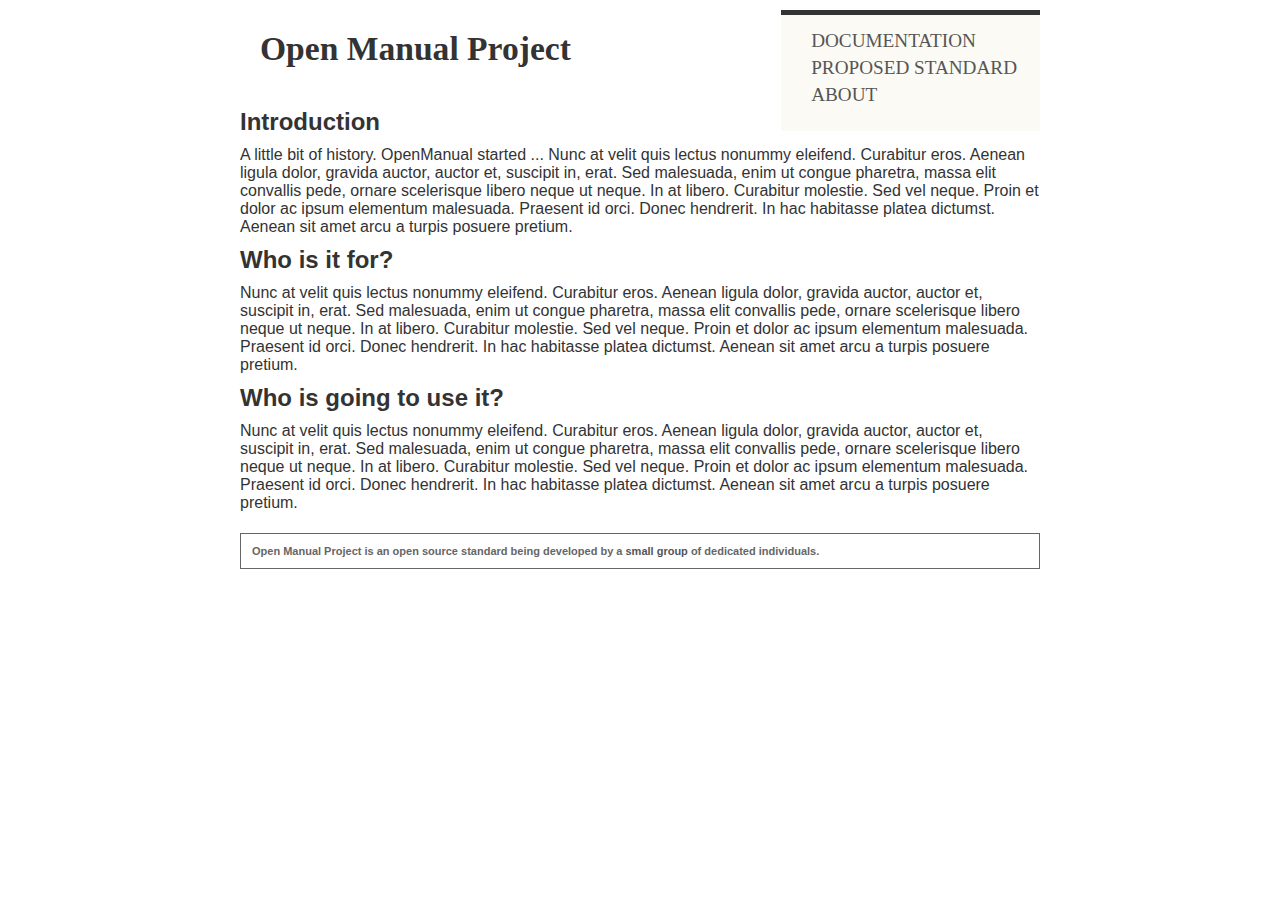
==== about.html @ 8520f372 "Initial commit." ====
<!DOCTYPE html PUBLIC "-//W3C//DTD XHTML 1.0 Transitional//EN"
        "http://www.w3.org/TR/xhtml1/DTD/xhtml1-transitional.dtd">
<html xmlns="http://www.w3.org/1999/xhtml">
<head>
  <title>Open Manual Project</title>
  <meta http-equiv="Content-Type" content="text/html;charset=utf-8" />
  <meta name="description" content="" />
  <meta name="keywords" content="" />
  <link rel="stylesheet" type="text/css" href="home.css" /> 
</head>

<body class="" onload="">
<div class="container">
  <ul id="navbar">
    <li id="topics"><a href="documentation.html" title="Documentation">Documentation</a></li>
    <li id="topics"><a href="standard.html" title="Standard">Proposed Standard</a></li>
    <li id="articles"><a href="about.html" title="About">About</a></li>
  </ul>

  <h1>Open Manual Project</h1>

  <h2>Introduction</h2>

  <p>A little bit of history. OpenManual started ... Nunc at velit quis lectus nonummy eleifend. Curabitur eros. Aenean ligula dolor, gravida auctor, auctor et, suscipit in, erat. Sed malesuada, enim ut congue pharetra, massa elit convallis pede, ornare scelerisque libero neque ut neque. In at libero. Curabitur molestie. Sed vel neque. Proin et dolor ac ipsum elementum malesuada. Praesent id orci. Donec hendrerit. In hac habitasse platea dictumst. Aenean sit amet arcu a turpis posuere pretium.</p>

  <h2>Who is it for?</h2>

  <p>Nunc at velit quis lectus nonummy eleifend. Curabitur eros. Aenean ligula dolor, gravida auctor, auctor et, suscipit in, erat. Sed malesuada, enim ut congue pharetra, massa elit convallis pede, ornare scelerisque libero neque ut neque. In at libero. Curabitur molestie. Sed vel neque. Proin et dolor ac ipsum elementum malesuada. Praesent id orci. Donec hendrerit. In hac habitasse platea dictumst. Aenean sit amet arcu a turpis posuere pretium.</p>

  <h2>Who is going to use it?</h2>
  <p>Nunc at velit quis lectus nonummy eleifend. Curabitur eros. Aenean ligula dolor, gravida auctor, auctor et, suscipit in, erat. Sed malesuada, enim ut congue pharetra, massa elit convallis pede, ornare scelerisque libero neque ut neque. In at libero. Curabitur molestie. Sed vel neque. Proin et dolor ac ipsum elementum malesuada. Praesent id orci. Donec hendrerit. In hac habitasse platea dictumst. Aenean sit amet arcu a turpis posuere pretium.</p>
  <h2>
<div class="footer">Open Manual Project is an open source standard being developed by a <a href="about.html">small group</a> of dedicated individuals.</div>

</div>

</body>
</html>
---- home.css ----
*  {
    margin: 0;
    padding: 0;
}

strong {
    color: black;
}

h1 {
    font: bold 2.1em Georgia,"Times New Roman",serif;
    padding: 20px 0 30px 20px;
}

h2 {
    padding: 10px 0 10px 0;
}

h3 {
    font-weight: normal;
}

h4 {
    margin: 15px 0 5px 0;
}

a  {
    border-color: #B85232;
    text-decoration: none;
    color: #555555;
}

body  {
    padding: 10px 0 0 0;
    color:#333333;
    font: 1em Verdana,sans-serif;
    margin:0;
    text-align: center;
}

#navbar  {
   background: none repeat scroll 0 0 #FBFAF4;
   border-top: 5px solid #333333;
   height: 5em;
   text-transform: uppercase;
   color:#555555;
   font: 1.2em Georgia,Times,serif;
   float: right;
}

#navbar li {
   padding: 5px 23px 0 0px;
   list-style:none outside none;
}

#navbar a:hover {
    background-color: #F4F2E4;
}

.footer a {
    font-weight: bold;
}

a:hover {
    border-bottom:1px solid #9A8E51;
    color:#000000;
}

#readmore a:hover {
    background-color: #B5BCE3;
}

.intro {
  background-color: #9AA3DB;
  font-color: #000;
  margin: 50px 0 20px 0;
  padding: 20px 40px 20px 40px;
}

.container {
    margin:0 auto;
    padding:0;
    position:relative;
    text-align:left;
    width:800px;
}


#readmore {
    font-size: 1.2em;
    padding: 10px 20px 0 0;
    text-align: right;
}

#main {
    width:750px;
    height: 270px;
    margin: 1em auto;
}

#main div {
    padding: 0 20px 0 20px
}

 ul {
    padding: 10px 0 10px 30px ;
}

.why {
    font-size: 1.2em;
    font-weight: bold;
}

pre {
    margin: 20px;
    white-space: pre-wrap;       /* css-3 */
    white-space: -moz-pre-wrap !important;  /* Mozilla, since 1999 */
    white-space: -pre-wrap;      /* Opera 4-6 */
    white-space: -o-pre-wrap;    /* Opera 7 */
    word-wrap: break-word;       /* Internet Explorer 5.5+ */
}

#left-side {
 float:left;
 width:300px;

 }

#right-side {
 float:right;
 width: 300px;
}

.footer  {
    border-color:#666666;
    border-style:solid;
    border-width:1px;
    color:#666666;
    font-size:11px;
    clear: both;
    padding: 1em;
    margin: 1em 0 1em 0;
}
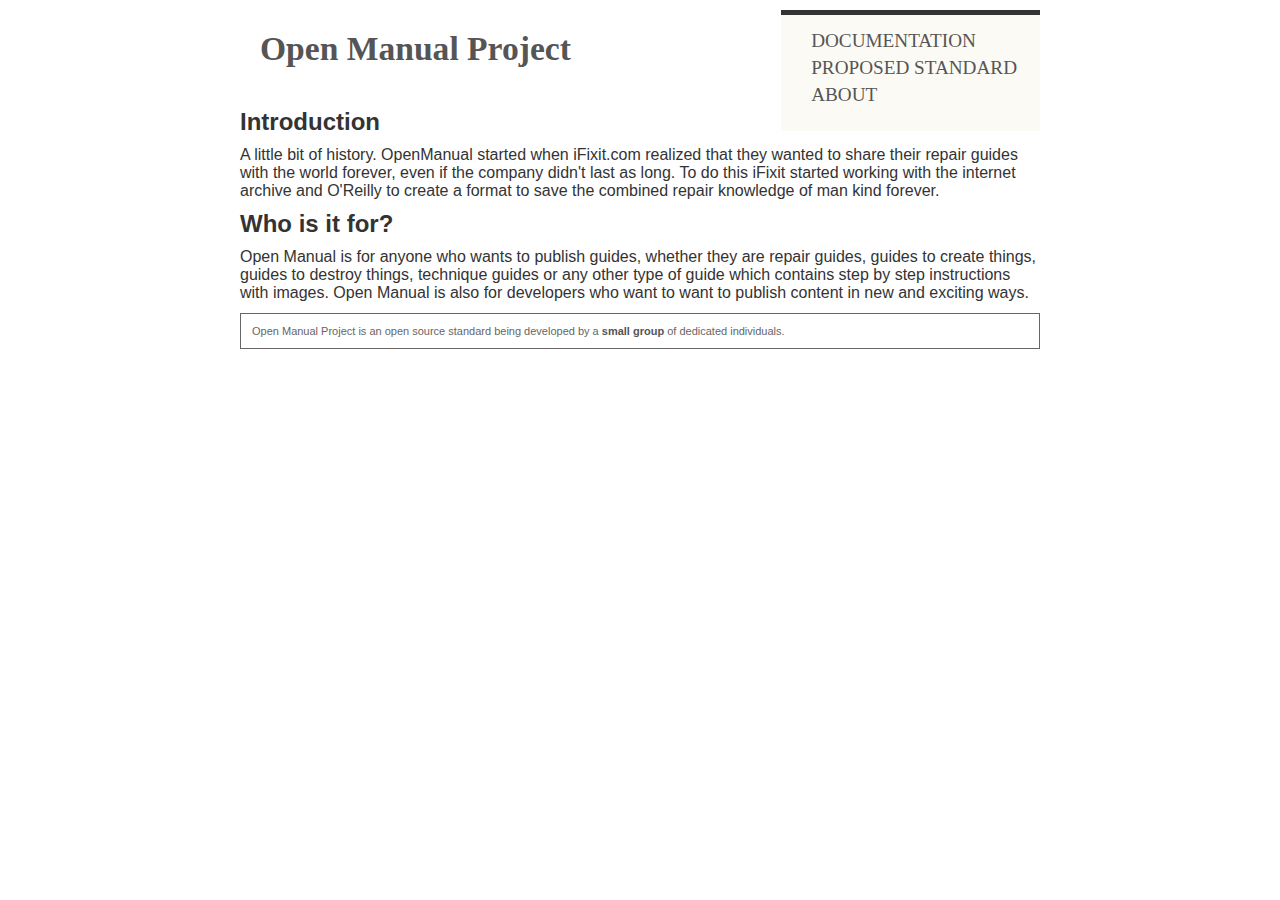
==== commit 52f607c2: "Trying to start writting the filler text" ====
--- a/about.html
+++ b/about.html
@@ -1,38 +1,43 @@
-<!DOCTYPE html PUBLIC "-//W3C//DTD XHTML 1.0 Transitional//EN"
-        "http://www.w3.org/TR/xhtml1/DTD/xhtml1-transitional.dtd">
-<html xmlns="http://www.w3.org/1999/xhtml">
-<head>
-  <title>Open Manual Project</title>
-  <meta http-equiv="Content-Type" content="text/html;charset=utf-8" />
-  <meta name="description" content="" />
-  <meta name="keywords" content="" />
-  <link rel="stylesheet" type="text/css" href="home.css" /> 
-</head>
+<!DOCTYPE html>
+<html>
+   <head>
+      <title>Open Manual Project : About</title>
+      <meta http-equiv="Content-Type" content="text/html;charset=utf-8" />
+      <meta name="description" content="" />
+      <meta name="keywords" content="" />
+      <link rel="stylesheet" type="text/css" href="home.css" /> 
+   </head>
+   <body>
+      <div class="container">
+         <ul id="navbar">
+            <li id="topics"><a href="documentation.html" title="Documentation">Documentation</a></li>
+            <li id="topics"><a href="standard.html" title="Standard">Proposed Standard</a></li>
+            <li id="articles"><a href="about.html" title="About">About</a></li>
+         </ul>
 
-<body class="" onload="">
-<div class="container">
-  <ul id="navbar">
-    <li id="topics"><a href="documentation.html" title="Documentation">Documentation</a></li>
-    <li id="topics"><a href="standard.html" title="Standard">Proposed Standard</a></li>
-    <li id="articles"><a href="about.html" title="About">About</a></li>
-  </ul>
+         <h1><a href="index.html" title="Home">Open Manual Project</a></h1>
 
-  <h1>Open Manual Project</h1>
+         <h2>Introduction</h2>
 
-  <h2>Introduction</h2>
+         <p>
+         A little bit of history. OpenManual started when iFixit.com realized
+         that they wanted to share their repair guides with the world forever,
+         even if the company didn't last as long.  To do this iFixit started
+         working with the internet archive and O'Reilly to create a format to
+         save the combined repair knowledge of man kind forever.
+         </p>
 
-  <p>A little bit of history. OpenManual started ... Nunc at velit quis lectus nonummy eleifend. Curabitur eros. Aenean ligula dolor, gravida auctor, auctor et, suscipit in, erat. Sed malesuada, enim ut congue pharetra, massa elit convallis pede, ornare scelerisque libero neque ut neque. In at libero. Curabitur molestie. Sed vel neque. Proin et dolor ac ipsum elementum malesuada. Praesent id orci. Donec hendrerit. In hac habitasse platea dictumst. Aenean sit amet arcu a turpis posuere pretium.</p>
+         <h2>Who is it for?</h2>
 
-  <h2>Who is it for?</h2>
+         <p>
+         Open Manual is for anyone who wants to publish guides, whether they
+         are repair guides, guides to create things, guides to destroy things,
+         technique guides or any other type of guide which contains step by
+         step instructions with images. Open Manual is also for developers who
+         want to want to publish content in new and exciting ways. 
+         </p>
 
-  <p>Nunc at velit quis lectus nonummy eleifend. Curabitur eros. Aenean ligula dolor, gravida auctor, auctor et, suscipit in, erat. Sed malesuada, enim ut congue pharetra, massa elit convallis pede, ornare scelerisque libero neque ut neque. In at libero. Curabitur molestie. Sed vel neque. Proin et dolor ac ipsum elementum malesuada. Praesent id orci. Donec hendrerit. In hac habitasse platea dictumst. Aenean sit amet arcu a turpis posuere pretium.</p>
-
-  <h2>Who is going to use it?</h2>
-  <p>Nunc at velit quis lectus nonummy eleifend. Curabitur eros. Aenean ligula dolor, gravida auctor, auctor et, suscipit in, erat. Sed malesuada, enim ut congue pharetra, massa elit convallis pede, ornare scelerisque libero neque ut neque. In at libero. Curabitur molestie. Sed vel neque. Proin et dolor ac ipsum elementum malesuada. Praesent id orci. Donec hendrerit. In hac habitasse platea dictumst. Aenean sit amet arcu a turpis posuere pretium.</p>
-  <h2>
-<div class="footer">Open Manual Project is an open source standard being developed by a <a href="about.html">small group</a> of dedicated individuals.</div>
-
-</div>
-
-</body>
-</html>
+         <div class="footer">Open Manual Project is an open source standard being developed by a <a href="about.html">small group</a> of dedicated individuals.</div>
+         </div>
+      </body>
+   </html>
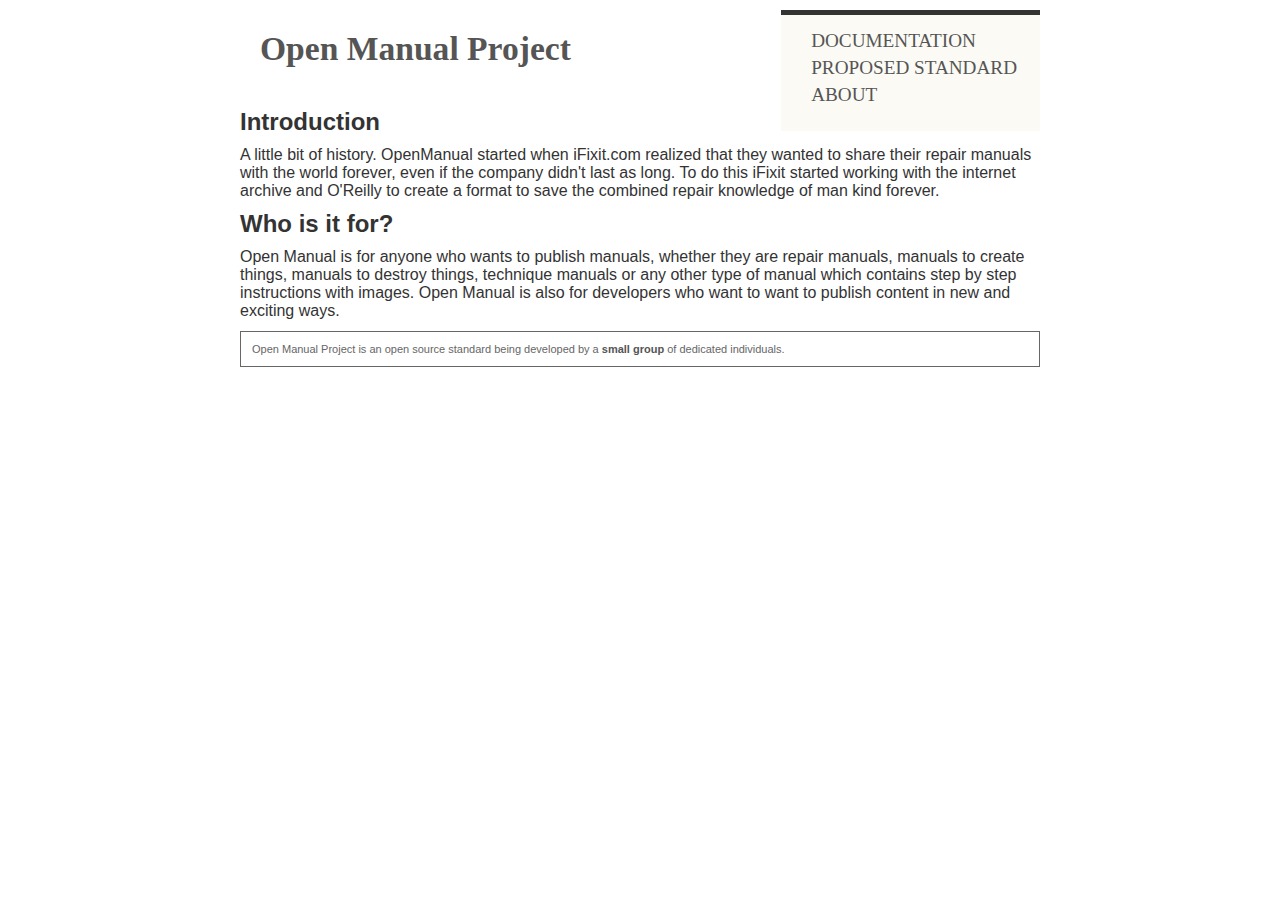
==== commit 39a08916: "some wording changes." ====
--- a/about.html
+++ b/about.html
@@ -21,7 +21,7 @@
 
          <p>
          A little bit of history. OpenManual started when iFixit.com realized
-         that they wanted to share their repair guides with the world forever,
+         that they wanted to share their repair manuals with the world forever,
          even if the company didn't last as long.  To do this iFixit started
          working with the internet archive and O'Reilly to create a format to
          save the combined repair knowledge of man kind forever.
@@ -30,11 +30,12 @@
          <h2>Who is it for?</h2>
 
          <p>
-         Open Manual is for anyone who wants to publish guides, whether they
-         are repair guides, guides to create things, guides to destroy things,
-         technique guides or any other type of guide which contains step by
-         step instructions with images. Open Manual is also for developers who
-         want to want to publish content in new and exciting ways. 
+         Open Manual is for anyone who wants to publish manuals, whether they
+         are repair manuals, manuals to create things, manuals to destroy
+         things, technique manuals or any other type of manual which contains
+         step by step instructions with images. Open Manual is also for
+         developers who want to want to publish content in new and exciting
+         ways. 
          </p>
 
          <div class="footer">Open Manual Project is an open source standard being developed by a <a href="about.html">small group</a> of dedicated individuals.</div>
